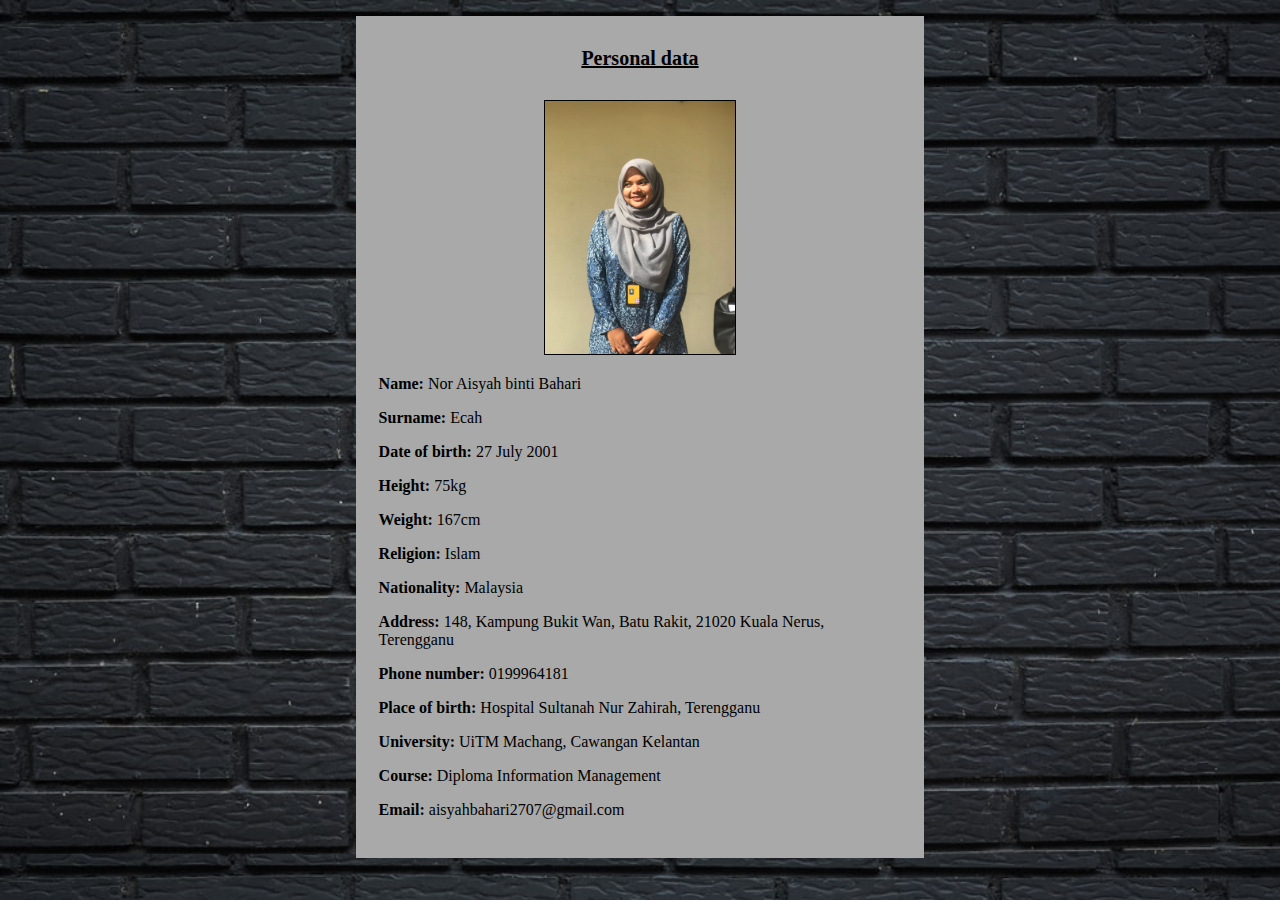
==== BIODATA.html @ a6dd6f86 "Individual assignment" ====
<!DOCTYPE html>
<html>
<head>
	<meta charset="utf-8">
	<meta name="viewport" content="width=device-width, initial-scale=1">
	<title>Biodata</title>

	<style>
		body
		{
			background-image: url(images/brick.jfif); background-size: 100%;
		}
	</style>

</head>
<body>
	<p>

	<div style="width: 45%; margin-left: auto; margin-right: auto; background-color: darkgray;">
		<table style="padding: 20px;">
			<tr style="height: 40px;">
				<td style="text-align: center; font-size: 20px;"><b><u>Personal data</u></b></td>
			</tr>
			<tr style="height: 70px; text-align: left;">
				<td>
					<p style="font-size: 19px; font-family: sans-serif;">
					<p>
		<div align="center"><img src="images/aisyahhh.jpg" style="width: 190px; border: 1px solid black; "></div>
					</p>
					<p><b>Name:</b> Nor Aisyah binti Bahari <br></p>
					<p><b>Surname:</b> Ecah <br></p>
					<p><b>Date of birth:</b> 27 July 2001 <br></p>
					<p><b>Height:</b> 75kg<br></p>
					<p><b>Weight:</b> 167cm<br></p>
					<p><b>Religion:</b> Islam<br></p>
					<p><b>Nationality:</b> Malaysia<br></p>
					<p><b>Address:</b> 148, Kampung Bukit Wan, Batu Rakit, 21020 Kuala Nerus, Terengganu<br></p>
					<p><b>Phone number:</i></b> 0199964181<br></p>
					<p><b>Place of birth:</b> Hospital Sultanah Nur Zahirah, Terengganu<br></p>
					<p><b>University:</b> UiTM Machang, Cawangan Kelantan<br></p>
					<p><b>Course:</b> Diploma Information Management<br></p>
					<p><b>Email:</b> aisyahbahari2707@gmail.com</i><br></p>
					</p>
				</td>
			</tr>
		</table>
	</div>


	</p>
</body>
</html>
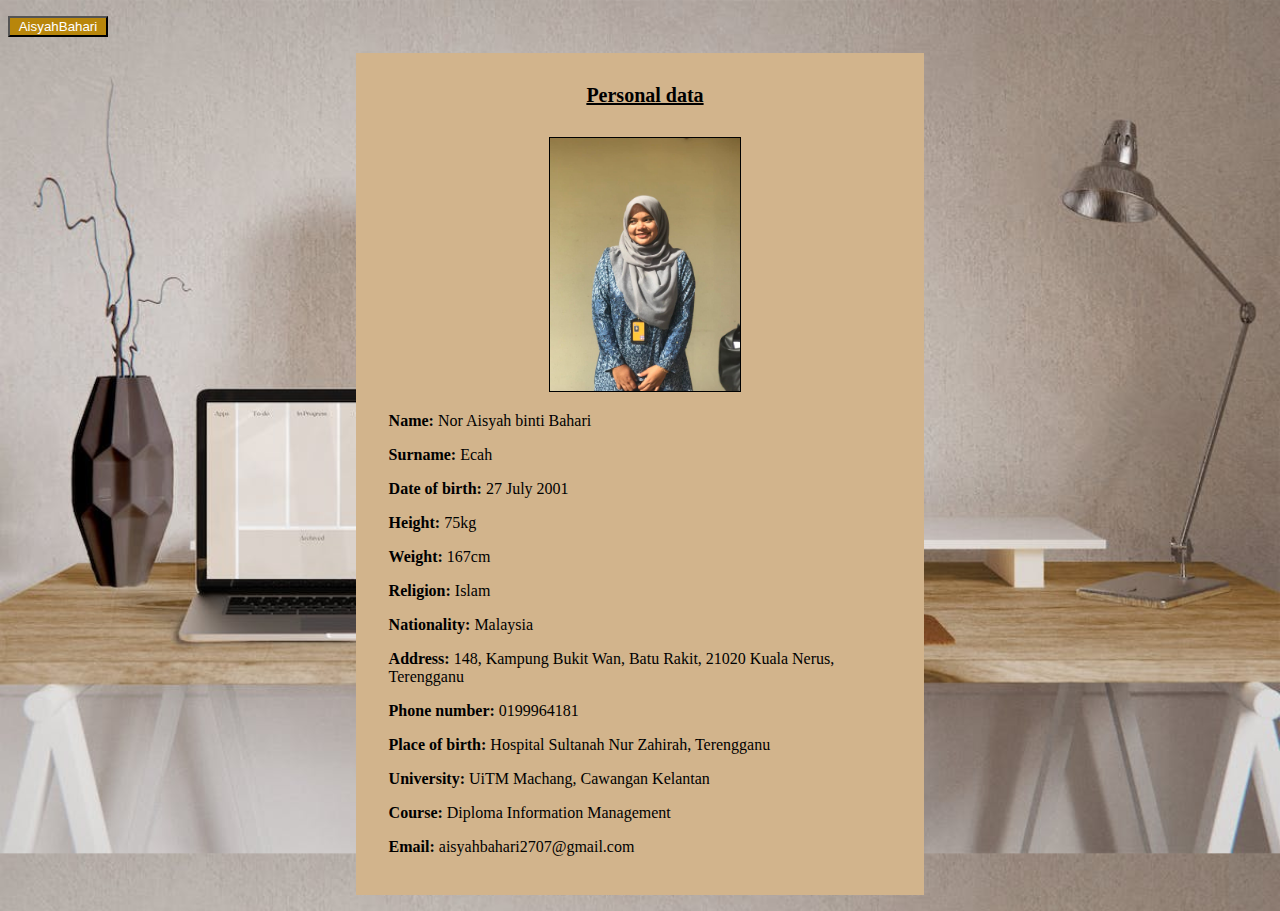
==== commit 6849db28: "update" ====
--- a/BIODATA.html
+++ b/BIODATA.html
@@ -8,16 +8,49 @@
 	<style>
 		body
 		{
-			background-image: url(images/brick.jfif); background-size: 100%;
+			background-image: url(images/nudes.jfif); background-size: 100%;
 		}
+		a:link
+		{
+
+			color: white;
+			background-color: transparent;
+			text-decoration: none;
+			font-size: 27px;
+			font-family: 'Courier New', monospace;
+		}
+		a:visited
+		{
+			color: white;
+			background-color: transparent;
+			text-decoration: none;
+		}
+		a:hover
+		{
+
+			color: yellow;
+			background-color: none;
+			text-decoration: none;
+		}
+		a:active
+		{
+			color: greenyellow;
+			background-color: transparent;
+			text-decoration: none;
+		}
+
 	</style>
 
 </head>
 <body>
 	<p>
+		<form>
+			<input type="button" value="AisyahBahari" onclick="history.back()" style="width: 100px; background-color: darkgoldenrod; color: white;">
+		</form>
+	<p>
 
-	<div style="width: 45%; margin-left: auto; margin-right: auto; background-color: darkgray;">
-		<table style="padding: 20px;">
+	<div style="width: 45%; margin-left: auto; margin-right: auto; background-color: tan;">
+		<table style="padding: 20px; padding-left: 30px;">
 			<tr style="height: 40px;">
 				<td style="text-align: center; font-size: 20px;"><b><u>Personal data</u></b></td>
 			</tr>
